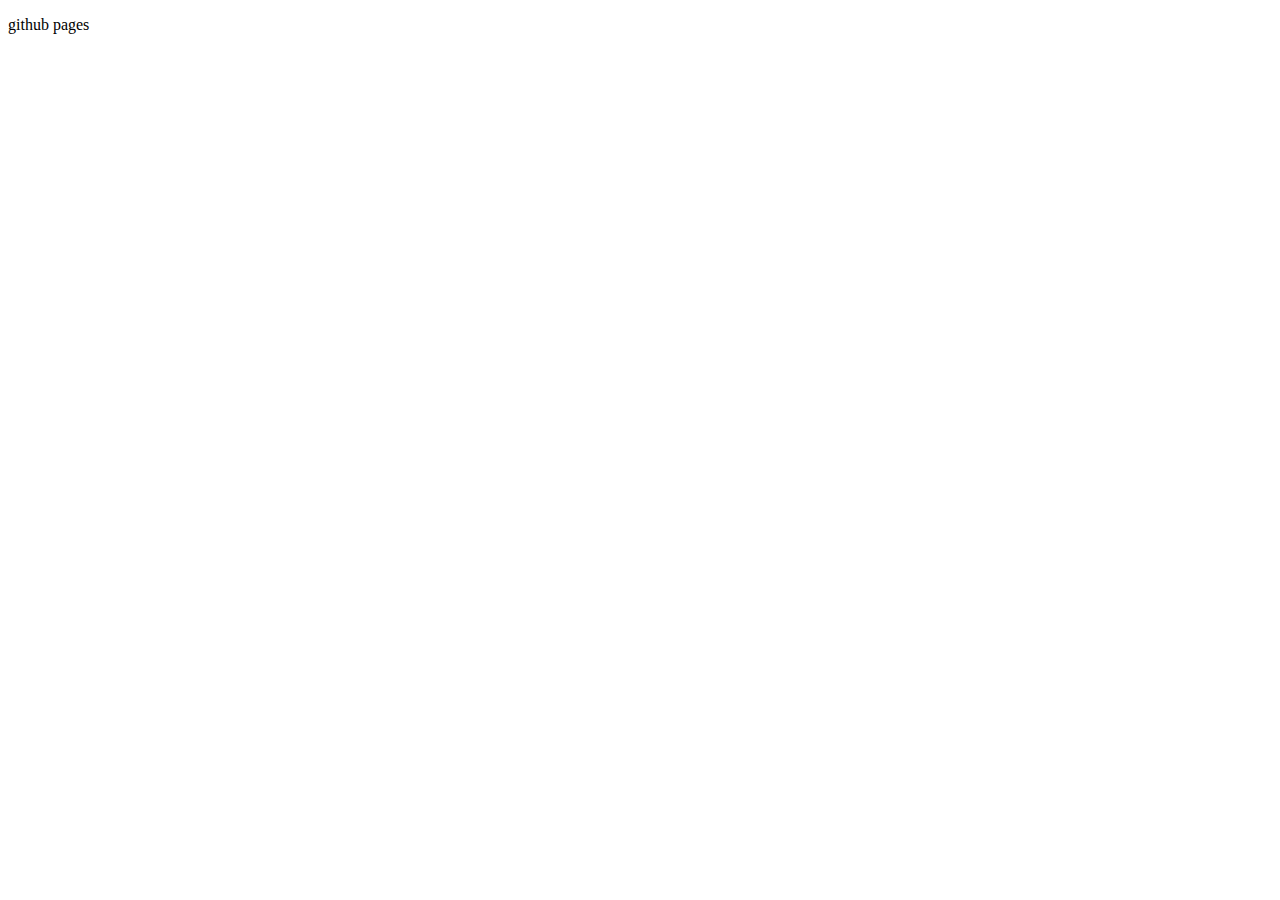
==== index.html @ ee08dafd "Add files via upload" ====
<!DOCTYPE html>
<html>
<head>
	<meta charset="utf-8">
	<meta name="viewport" content="width=device-width, initial-scale=1">
	<title>hello</title>
</head>
<body>
<p>github pages</p>
</body>
</html>
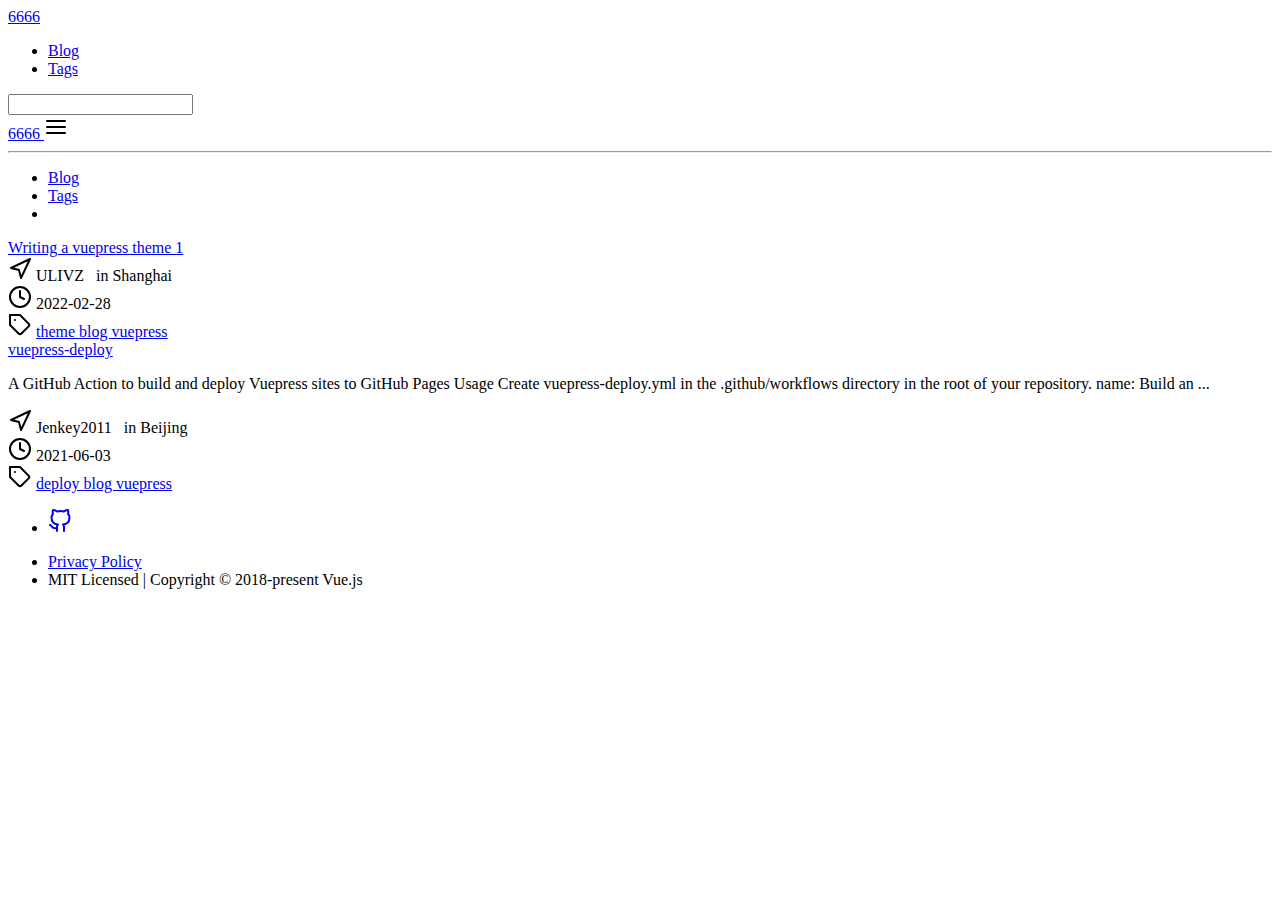
==== commit a59b5adf: "Auto deploy from Github Actions" ====
--- a/index.html
+++ b/index.html
@@ -1,11 +1,50 @@
-<!DOCTYPE html>
-<html>
-<head>
-	<meta charset="utf-8">
-	<meta name="viewport" content="width=device-width, initial-scale=1">
-	<title>hello</title>
-</head>
-<body>
-<p>github pages</p>
-</body>
-</html>+<!DOCTYPE html>
+<html lang="en-US">
+  <head>
+    <meta charset="utf-8">
+    <meta name="viewport" content="width=device-width,initial-scale=1">
+    <title>Post | 6666</title>
+    <meta name="generator" content="VuePress 1.9.9">
+    
+    <meta name="description" content="">
+    
+    <link rel="preload" href="/vuepress-deploy-demo-target/assets/css/0.styles.d3a4ad1b.css" as="style"><link rel="preload" href="/vuepress-deploy-demo-target/assets/js/app.a0ac5910.js" as="script"><link rel="preload" href="/vuepress-deploy-demo-target/assets/js/6.51880ba2.js" as="script"><link rel="preload" href="/vuepress-deploy-demo-target/assets/js/11.cb3e53de.js" as="script"><link rel="preload" href="/vuepress-deploy-demo-target/assets/js/4.c7f476f5.js" as="script"><link rel="prefetch" href="/vuepress-deploy-demo-target/assets/js/10.96c431c1.js"><link rel="prefetch" href="/vuepress-deploy-demo-target/assets/js/12.2b39e6ac.js"><link rel="prefetch" href="/vuepress-deploy-demo-target/assets/js/13.eba3e395.js"><link rel="prefetch" href="/vuepress-deploy-demo-target/assets/js/3.3d910a5d.js"><link rel="prefetch" href="/vuepress-deploy-demo-target/assets/js/5.71790938.js"><link rel="prefetch" href="/vuepress-deploy-demo-target/assets/js/7.f4f051ad.js"><link rel="prefetch" href="/vuepress-deploy-demo-target/assets/js/8.7c04ac58.js"><link rel="prefetch" href="/vuepress-deploy-demo-target/assets/js/9.dde1a66f.js"><link rel="prefetch" href="/vuepress-deploy-demo-target/assets/js/vuejs-paginate.60e8040c.js">
+    <link rel="stylesheet" href="/vuepress-deploy-demo-target/assets/css/0.styles.d3a4ad1b.css">
+  </head>
+  <body>
+    <div id="app" data-server-rendered="true"><div id="vuepress-theme-blog__global-layout"><section id="header-wrapper"><header id="header"><div class="header-wrapper"><div class="title"><a href="/vuepress-deploy-demo-target/" aria-current="page" class="nav-link home-link router-link-exact-active router-link-active">6666 </a></div> <div class="header-right-wrap"><ul class="nav"><li class="nav-item"><a href="/vuepress-deploy-demo-target/" aria-current="page" class="nav-link router-link-exact-active router-link-active">Blog</a></li><li class="nav-item"><a href="/vuepress-deploy-demo-target/tag/" class="nav-link">Tags</a></li></ul> <div class="search-box"><input aria-label="Search" autocomplete="off" spellcheck="false" value=""> <!----></div> <!----></div></div></header></section> <div id="mobile-header"><div class="mobile-header-bar"><div class="mobile-header-title"><a href="/vuepress-deploy-demo-target/" aria-current="page" class="nav-link mobile-home-link router-link-exact-active router-link-active">6666 </a> <svg xmlns="http://www.w3.org/2000/svg" width="24" height="24" viewBox="0 0 24 24" fill="none" stroke="currentColor" stroke-width="2" stroke-linecap="round" stroke-linejoin="round" class="feather feather-menu"><line x1="3" y1="12" x2="21" y2="12"></line><line x1="3" y1="6" x2="21" y2="6"></line><line x1="3" y1="18" x2="21" y2="18"></line></svg></div> <div class="mobile-menu-wrapper"><hr class="menu-divider"> <ul class="mobile-nav"><li class="mobile-nav-item"><a href="/vuepress-deploy-demo-target/" aria-current="page" class="nav-link router-link-exact-active router-link-active">Blog</a></li><li class="mobile-nav-item"><a href="/vuepress-deploy-demo-target/tag/" class="nav-link">Tags</a></li> <li class="mobile-nav-item"><!----></li></ul></div></div></div> <div class="content-wrapper"><div><div id="base-list-layout"><div itemscope="itemscope" itemtype="http://schema.org/Blog" class="ui-posts"><article itemprop="blogPost" itemscope="itemscope" itemtype="https://schema.org/BlogPosting" class="ui-post"><meta itemprop="mainEntityOfPage" content="/2022/02/28/writing-a-vuepress-theme/"> <header itemprop="name headline" class="ui-post-title"><a href="/vuepress-deploy-demo-target/2022/02/28/writing-a-vuepress-theme/" class="nav-link">Writing a vuepress theme 1</a></header> <!----> <footer><div itemprop="publisher author" itemtype="http://schema.org/Person" itemscope="itemscope" class="ui-post-meta ui-post-author"><svg xmlns="http://www.w3.org/2000/svg" width="24" height="24" viewBox="0 0 24 24" fill="none" stroke="currentColor" stroke-width="2" stroke-linecap="round" stroke-linejoin="round" class="feather feather-navigation"><polygon points="3 11 22 2 13 21 11 13 3 11"></polygon></svg> <span itemprop="name">ULIVZ</span> <span itemprop="address">
+              in Shanghai
+          </span></div> <div class="ui-post-meta ui-post-date"><svg xmlns="http://www.w3.org/2000/svg" width="24" height="24" viewBox="0 0 24 24" fill="none" stroke="currentColor" stroke-width="2" stroke-linecap="round" stroke-linejoin="round" class="feather feather-clock"><circle cx="12" cy="12" r="10"></circle><polyline points="12 6 12 12 16 14"></polyline></svg> <time pubdate itemprop="datePublished" datetime="2022-2-28">
+            2022-02-28
+          </time></div> <div itemprop="keywords" class="ui-post-meta ui-post-tag"><svg xmlns="http://www.w3.org/2000/svg" width="24" height="24" viewBox="0 0 24 24" fill="none" stroke="currentColor" stroke-width="2" stroke-linecap="round" stroke-linejoin="round" class="feather feather-tag"><path d="M20.59 13.41l-7.17 7.17a2 2 0 0 1-2.83 0L2 12V2h10l8.59 8.59a2 2 0 0 1 0 2.82z"></path><line x1="7" y1="7" x2="7" y2="7"></line></svg> <a href="/vuepress-deploy-demo-target/tag/theme">
+            theme
+          </a><a href="/vuepress-deploy-demo-target/tag/blog">
+            blog
+          </a><a href="/vuepress-deploy-demo-target/tag/vuepress">
+            vuepress
+          </a></div></footer></article><article itemprop="blogPost" itemscope="itemscope" itemtype="https://schema.org/BlogPosting" class="ui-post"><meta itemprop="mainEntityOfPage" content="/2021/06/03/vuepress-deploy/"> <header itemprop="name headline" class="ui-post-title"><a href="/vuepress-deploy-demo-target/2021/06/03/vuepress-deploy/" class="nav-link">vuepress-deploy</a></header> <p itemprop="description" class="ui-post-summary">
+        
+
+A GitHub Action to build and deploy Vuepress sites to GitHub Pages
+
+Usage
+
+Create vuepress-deploy.yml in the .github/workflows directory in the root of your repository.
+
+name: Build an ...
+      </p> <footer><div itemprop="publisher author" itemtype="http://schema.org/Person" itemscope="itemscope" class="ui-post-meta ui-post-author"><svg xmlns="http://www.w3.org/2000/svg" width="24" height="24" viewBox="0 0 24 24" fill="none" stroke="currentColor" stroke-width="2" stroke-linecap="round" stroke-linejoin="round" class="feather feather-navigation"><polygon points="3 11 22 2 13 21 11 13 3 11"></polygon></svg> <span itemprop="name">Jenkey2011</span> <span itemprop="address">
+              in Beijing
+          </span></div> <div class="ui-post-meta ui-post-date"><svg xmlns="http://www.w3.org/2000/svg" width="24" height="24" viewBox="0 0 24 24" fill="none" stroke="currentColor" stroke-width="2" stroke-linecap="round" stroke-linejoin="round" class="feather feather-clock"><circle cx="12" cy="12" r="10"></circle><polyline points="12 6 12 12 16 14"></polyline></svg> <time pubdate itemprop="datePublished" datetime="2021-06-03T00:00:00.000Z">
+            2021-06-03
+          </time></div> <div itemprop="keywords" class="ui-post-meta ui-post-tag"><svg xmlns="http://www.w3.org/2000/svg" width="24" height="24" viewBox="0 0 24 24" fill="none" stroke="currentColor" stroke-width="2" stroke-linecap="round" stroke-linejoin="round" class="feather feather-tag"><path d="M20.59 13.41l-7.17 7.17a2 2 0 0 1-2.83 0L2 12V2h10l8.59 8.59a2 2 0 0 1 0 2.82z"></path><line x1="7" y1="7" x2="7" y2="7"></line></svg> <a href="/vuepress-deploy-demo-target/tag/deploy">
+            deploy
+          </a><a href="/vuepress-deploy-demo-target/tag/blog">
+            blog
+          </a><a href="/vuepress-deploy-demo-target/tag/vuepress">
+            vuepress
+          </a></div></footer></article></div> <!----></div></div></div> <footer class="footer" data-v-3d9deeb8><div class="footer-left-wrap" data-v-3d9deeb8><ul class="contact" data-v-3d9deeb8><li class="contact-item" data-v-3d9deeb8><a href="https://github.com/jenkey2011" target="_blank" rel="noopener noreferrer" class="nav-link external" data-v-3d9deeb8><svg xmlns="http://www.w3.org/2000/svg" width="24" height="24" viewBox="0 0 24 24" fill="none" stroke="currentColor" stroke-width="2" stroke-linecap="round" stroke-linejoin="round" class="feather feather-github" data-v-3d9deeb8><path d="M9 19c-5 1.5-5-2.5-7-3m14 6v-3.87a3.37 3.37 0 0 0-.94-2.61c3.14-.35 6.44-1.54 6.44-7A5.44 5.44 0 0 0 20 4.77 5.07 5.07 0 0 0 19.91 1S18.73.65 16 2.48a13.38 13.38 0 0 0-7 0C6.27.65 5.09 1 5.09 1A5.07 5.07 0 0 0 5 4.77a5.44 5.44 0 0 0-1.5 3.78c0 5.42 3.3 6.61 6.44 7A3.37 3.37 0 0 0 9 18.13V22" data-v-3d9deeb8></path></svg>
+          
+        </a></li></ul></div> <div class="footer-right-wrap" data-v-3d9deeb8><ul class="copyright" data-v-3d9deeb8><li class="copyright-item" data-v-3d9deeb8><a href="https://policies.google.com/privacy?hl=en-US" target="_blank" rel="noopener noreferrer" class="nav-link external" data-v-3d9deeb8>Privacy Policy</a></li><li class="copyright-item" data-v-3d9deeb8>MIT Licensed | Copyright © 2018-present Vue.js</li></ul></div></footer></div><div class="global-ui"></div></div>
+    <script src="/vuepress-deploy-demo-target/assets/js/app.a0ac5910.js" defer></script><script src="/vuepress-deploy-demo-target/assets/js/6.51880ba2.js" defer></script><script src="/vuepress-deploy-demo-target/assets/js/11.cb3e53de.js" defer></script><script src="/vuepress-deploy-demo-target/assets/js/4.c7f476f5.js" defer></script>
+  </body>
+</html>
